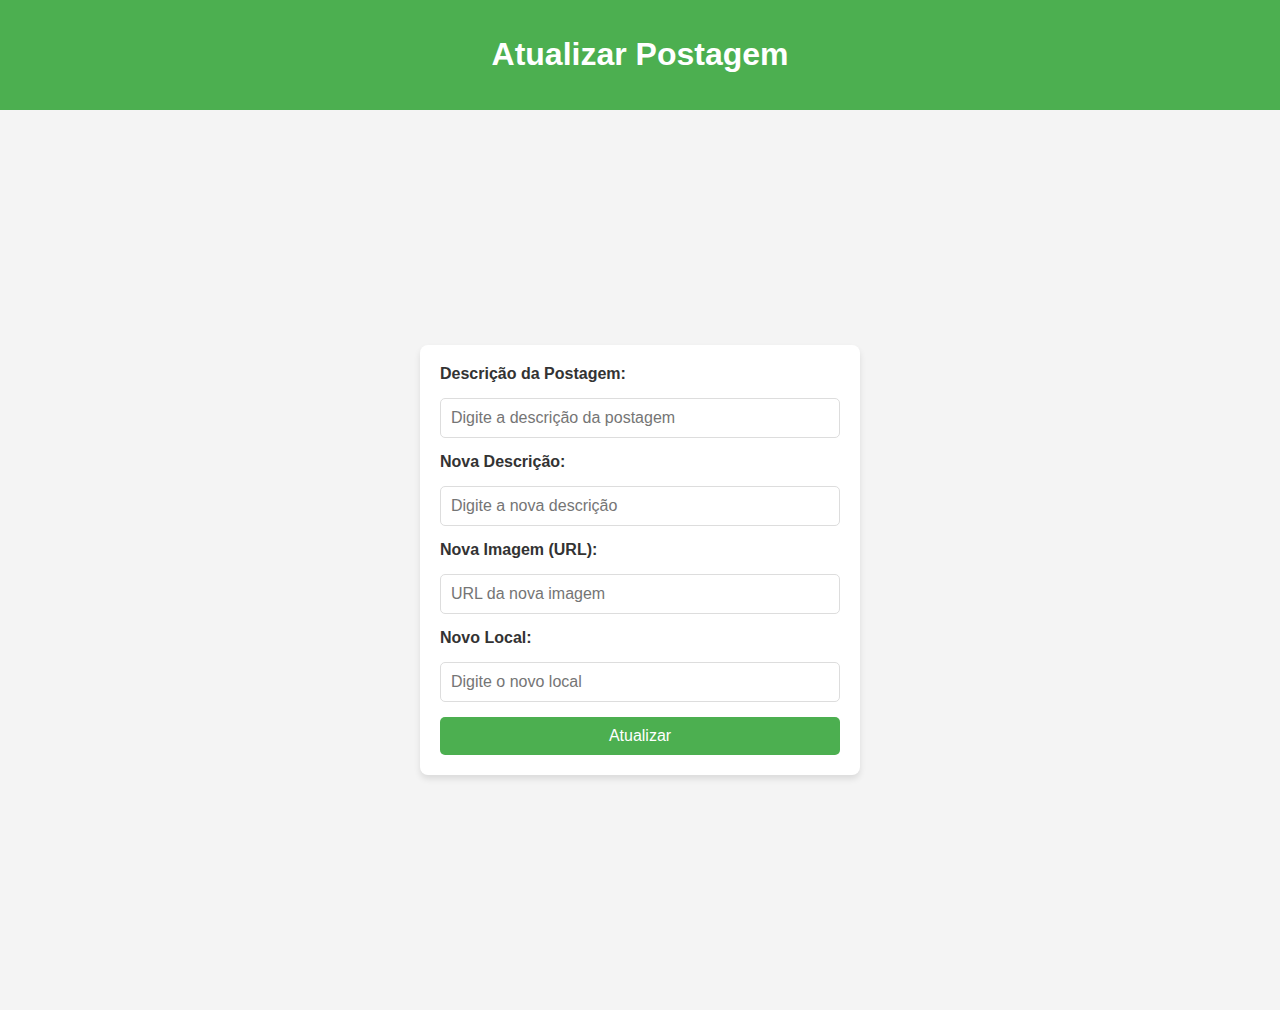
==== src/atualizarPost.html @ 48f23869 "tela home 40% feita" ====
<!DOCTYPE html>
<html lang="en">
<head>
    <meta charset="UTF-8">
    <meta name="viewport" content="width=device-width, initial-scale=1.0">
    <link rel="stylesheet" href="../css/atualizarPost.css">
    <script src="../js/atualizarPost.js" defer></script>
    <title>Atualizar Postagem</title>
</head>
<body>
    <header>
        <h1>Atualizar Postagem</h1>
    </header>
    <main>
        <form id="atualizar-postagem-form">
            <label for="descricao">Descrição da Postagem:</label>
            <input type="text" id="descricao" name="descricao" placeholder="Digite a descrição da postagem" required>

            <label for="novaDescricao">Nova Descrição:</label>
            <input type="text" id="novaDescricao" name="novaDescricao" placeholder="Digite a nova descrição" required>
            
            <label for="imagem">Nova Imagem (URL):</label>
            <input type="url" id="imagem" name="imagem" placeholder="URL da nova imagem" required>
            
            <label for="local">Novo Local:</label>
            <input type="text" id="local" name="local" placeholder="Digite o novo local" required>
            
            <button type="submit">Atualizar</button>
        </form>
    </main>
</body>
</html>
---- css/atualizarPost.css ----
body {
    font-family: Arial, sans-serif;
    margin: 0;
    padding: 0;
    background-color: #f4f4f4;
}

header {
    background-color: #4CAF50;
    color: white;
    padding: 15px;
    text-align: center;
}

main {
    display: flex;
    justify-content: center;
    align-items: center;
    min-height: 100vh;
}

form {
    background-color: white;
    padding: 20px;
    border-radius: 8px;
    box-shadow: 0 4px 6px rgba(0, 0, 0, 0.1);
    width: 100%;
    max-width: 400px;
    display: flex;
    flex-direction: column;
    gap: 15px;
}

form label {
    font-weight: bold;
    color: #333;
}

form input {
    padding: 10px;
    border: 1px solid #ddd;
    border-radius: 5px;
    font-size: 1em;
}

form button {
    background-color: #4CAF50;
    color: white;
    border: none;
    padding: 10px 20px;
    border-radius: 5px;
    cursor: pointer;
    font-size: 1em;
}

form button:hover {
    background-color: #45a049;
}
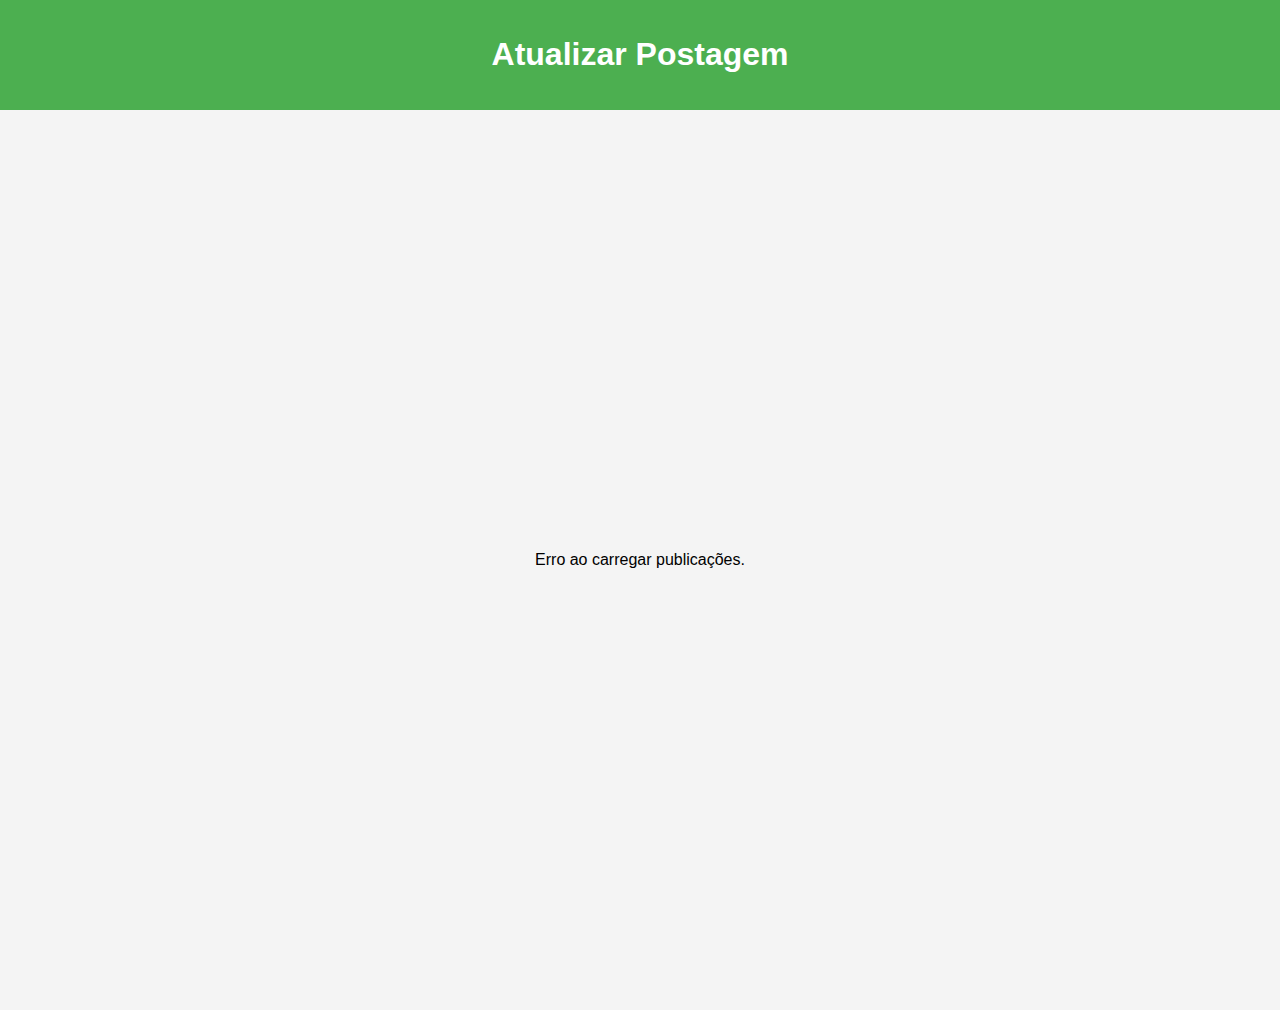
==== commit 5b844a6f: "home atualizado com lixeira e edição" ====
--- a/src/atualizarPost.html
+++ b/src/atualizarPost.html
@@ -12,21 +12,7 @@
         <h1>Atualizar Postagem</h1>
     </header>
     <main>
-        <form id="atualizar-postagem-form">
-            <label for="descricao">Descrição da Postagem:</label>
-            <input type="text" id="descricao" name="descricao" placeholder="Digite a descrição da postagem" required>
-
-            <label for="novaDescricao">Nova Descrição:</label>
-            <input type="text" id="novaDescricao" name="novaDescricao" placeholder="Digite a nova descrição" required>
-            
-            <label for="imagem">Nova Imagem (URL):</label>
-            <input type="url" id="imagem" name="imagem" placeholder="URL da nova imagem" required>
-            
-            <label for="local">Novo Local:</label>
-            <input type="text" id="local" name="local" placeholder="Digite o novo local" required>
-            
-            <button type="submit">Atualizar</button>
-        </form>
+        <div id="publicacoes-container"></div>
     </main>
 </body>
 </html>--- a/css/atualizarPost.css
+++ b/css/atualizarPost.css
@@ -55,4 +55,51 @@
 
 form button:hover {
     background-color: #45a049;
+}
+.lapis {
+    background-color: #4CAF50;
+    color: white;
+    border: none;
+    padding: 8px 12px;
+    border-radius: 5px;
+    cursor: pointer;
+    font-size: 1em;
+    margin-top: 10px;
+    display: inline-block;
+}
+
+.lapis:hover {
+    background-color: #45a049;
+    transform: scale(1.1);
+    transition: transform 0.2s ease;
+}
+
+.publicacao {
+    margin-bottom: 20px;
+    padding: 15px;
+    border-bottom: 1px solid #ddd;
+    background-color: white;
+    border-radius: 8px;
+    box-shadow: 0 4px 6px rgba(0, 0, 0, 0.1);
+}
+
+.publicacao h2 {
+    font-size: 1.5em;
+    margin-bottom: 10px;
+    color: #333;
+}
+
+.publicacao p {
+    font-size: 1em;
+    color: #555;
+    line-height: 1.5;
+}
+
+.imagem {
+    width: 100%;
+    max-width: 300px;
+    height: auto;
+    margin-top: 10px;
+    border-radius: 8px;
+    box-shadow: 0 4px 6px rgba(0, 0, 0, 0.1);
 }